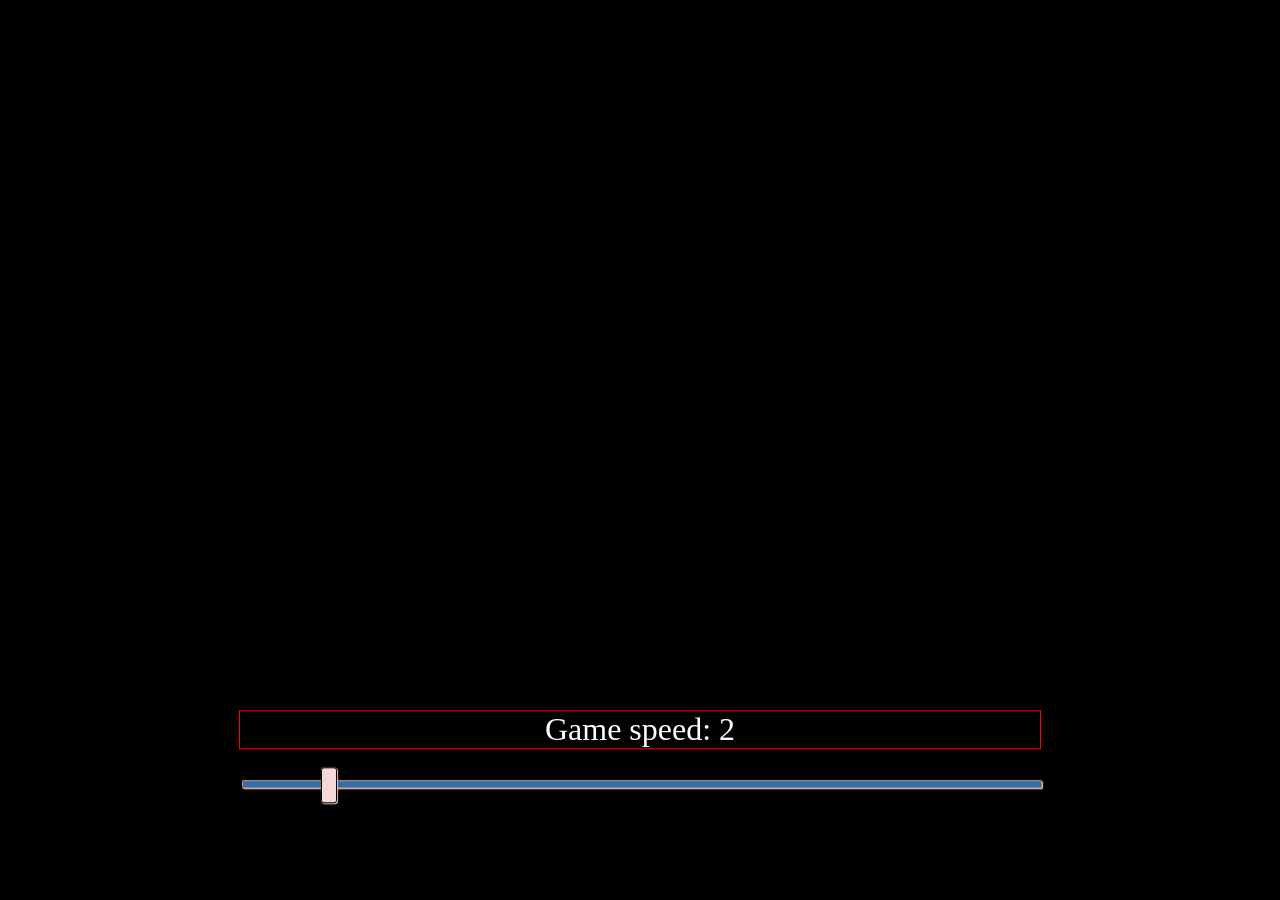
==== index.html @ 4b4e4761 "autoplay bugfix/ changing speed feature/ custom range input css" ====
<!doctype html>
<html lang="en">
  <head>
    <meta charset="UTF-8" />
    <meta http-equiv="X-UA-Compatible" content="IE=edge" />
    <meta name="viewport" content="width=device-width, initial-scale=1.0" />
    <title>Parallax Backgrounds</title>
    <link rel="stylesheet" href="styles.css" />
  </head>
  <body>
    <div id="container">
      <canvas id="canvas1"></canvas>
      <label for="slider">Game speed: <span id="showGameSpeed"></span></label>
      <input
        type="range"
        min="0"
        ,
        max="20"
        ,
        value="5"
        class="slider"
        id="slider"
      />
    </div>
    <!-- <audio controls src="./jam_music.wav" class="audio"></audio> -->
    <script src="./script.js"></script>
  </body>
</html>
---- styles.css ----
body {
  background: black;
}

/* audio {
  display: none;
} */

#container {
  position: absolute;
  width: 800px;

  transform: translate(-50%, -50%);
  top: 50%;
  left: 50%;
  font-size: 25px;
}

#canvas1 {
  position: relative;
  /* border: 3px solid white; */

  width: 800px;
  height: 600px;
}

#slider {
  -webkit-appearance: none;
  appearance: none;
  background: transparent;
  width: 100%;
  margin-top: 2rem;
}

#slider::-webkit-slider-thumb {
  -webkit-appearance: none;
}
#slider:focus {
  outline: 1px solid #f5deb3;
}

#slider::-ms-track {
  width: 100%;
  cursor: pointer;

  /* Hides the slider so custom styles can be added */
  background: transparent;
  border-color: transparent;
  color: transparent;
}

#slider::-webkit-slider-thumb {
  -webkit-appearance: none;
  border: 1px solid #000000;
  height: 36px;
  width: 16px;
  border-radius: 3px;
  background: #f4d8d8;

  cursor: pointer;
  margin-top: -14px; /* You need to specify a margin in Chrome, but in Firefox and IE it is automatic */
  box-shadow:
    1px 1px 1px #eab6b6,
    0px 0px 1px #ad8a8a; /* Add cool effects to your sliders! */
}
/* All the same stuff for Firefox */
#slider::-moz-range-thumb {
  box-shadow:
    1px 1px 1px #eab6b6,
    0px 0px 1px #ad8a8a;
  border: 1px solid #000000;
  height: 36px;
  width: 16px;
  border-radius: 3px;
  background: #f4d8d8;

  cursor: pointer;
}
/* All the same stuff for IE */
#slider::-ms-thumb {
  box-shadow:
    1px 1px 1px #eab6b6,
    0px 0px 1px #ad8a8a;
  border: 1px solid #ad8a8a;
  height: 36px;
  width: 16px;
  border-radius: 3px;
  background: #f4d8d8;
  cursor: pointer;
}

#slider::-webkit-slider-runnable-track {
  width: 100%;
  height: 8.4px;
  cursor: pointer;
  box-shadow:
    1px 1px 1px #eab6b6,
    0px 0px 1px #ad8a8a;
  background: #3071a9;
  border-radius: 1.3px;
  border: 0.2px solid #ad8a8a;
}

#slider:focus::-webkit-slider-runnable-track {
  /* background: #367ebd; */
  background: rgb(202, 62, 62);
}

input[type="range"]::-moz-range-track {
  width: 100%;
  height: 8.4px;
  cursor: pointer;
  box-shadow:
    1px 1px 1px #eab6b6,
    0px 0px 1px #ad8a8a;
  background: #3071a9;
  border-radius: 1.3px;
  border: 0.2px solid #ad8a8a;
}

input[type="range"]::-ms-track {
  width: 100%;
  height: 8.4px;
  cursor: pointer;
  background: transparent;
  border-color: transparent;
  border-width: 16px 0;
  color: transparent;
}

input[type="range"]::-ms-fill-lower {
  background: #2a6495;
  border: 0.2px solid #010101;
  border-radius: 2.6px;
  box-shadow:
    1px 1px 1px #eab6b6,
    0px 0px 1px #ad8a8a;
}
input[type="range"]:focus::-ms-fill-lower {
  background: rgb(202, 62, 62);
}
input[type="range"]::-ms-fill-upper {
  background: #3071a9;
  border: 0.2px solid #010101;
  border-radius: 2.6px;
  box-shadow:
    1px 1px 1px #000000,
    0px 0px 1px #0d0d0d;
}
input[type="range"]:focus::-ms-fill-upper {
  background: #367ebd;
}

label {
  font-size: 2rem;
  outline: 1px solid red;
  display: block;
  width: 100%;
  color: white;
  text-align: center;
}
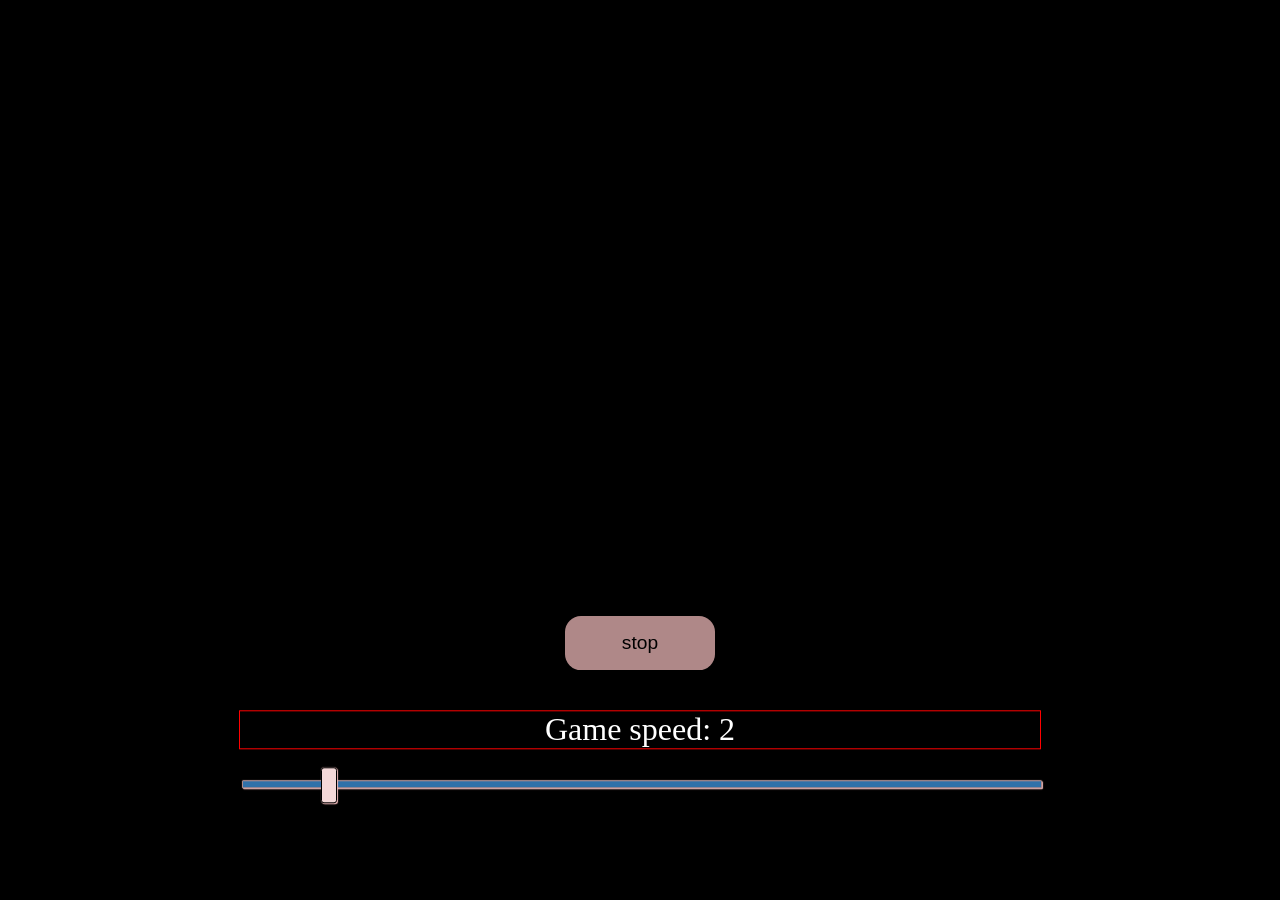
==== commit 9979302d: "adds stop btn feature" ====
--- a/index.html
+++ b/index.html
@@ -9,7 +9,7 @@
   </head>
   <body>
     <div id="container">
-      <canvas id="canvas1"></canvas>
+      <canvas id="canvas1"> </canvas>
       <label for="slider">Game speed: <span id="showGameSpeed"></span></label>
       <input
         type="range"
@@ -21,6 +21,8 @@
         class="slider"
         id="slider"
       />
+
+      <button class="stopBtn">stop</button>
     </div>
     <!-- <audio controls src="./jam_music.wav" class="audio"></audio> -->
     <script src="./script.js"></script>
--- a/styles.css
+++ b/styles.css
@@ -1,10 +1,7 @@
 body {
   background: black;
+  overflow-x: hidden;
 }
-
-/* audio {
-  display: none;
-} */
 
 #container {
   position: absolute;
@@ -14,14 +11,31 @@
   top: 50%;
   left: 50%;
   font-size: 25px;
+
+  padding: 0 1rem;
 }
 
 #canvas1 {
   position: relative;
   /* border: 3px solid white; */
 
-  width: 800px;
-  height: 600px;
+  width: 100%;
+  /* height: 600px; */
+  aspect-ratio: 4/3;
+}
+
+@media screen and (max-width: 800px) {
+  #container {
+    width: 400px;
+  }
+  body {
+    max-width: 500px;
+  }
+
+  #canvas1 {
+    width: 400px;
+    height: 300px;
+  }
 }
 
 #slider {
@@ -159,3 +173,25 @@
   color: white;
   text-align: center;
 }
+
+.stopBtn {
+  padding: 1rem;
+  font-size: 1.2rem;
+  width: 150px;
+  background-color: #eab6b6;
+  border: transparent;
+  border-radius: 1rem;
+  position: absolute;
+  top: 100%;
+  left: 50%;
+  transform: translate(-50%, -330%);
+  opacity: 0.75;
+  transition: opacity 0.5s ease-in-out;
+
+  cursor: pointer;
+}
+
+.stopBtn:hover,
+.stopBtn:active {
+  opacity: 1;
+}
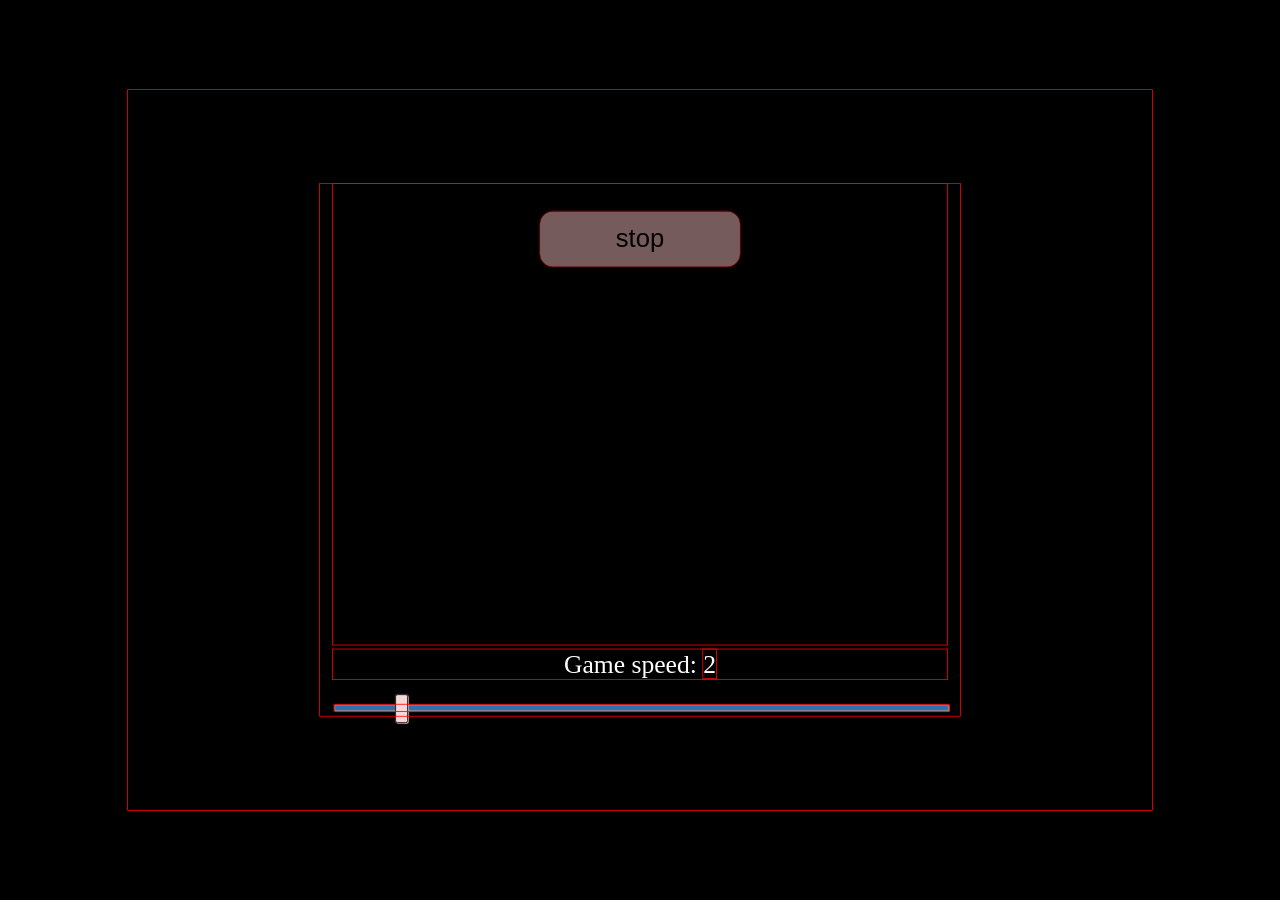
==== commit 71dc3bf8: "css fix + maxspeed decrease" ====
--- a/index.html
+++ b/index.html
@@ -17,7 +17,7 @@
         ,
         max="20"
         ,
-        value="5"
+        value="2"
         class="slider"
         id="slider"
       />
--- a/styles.css
+++ b/styles.css
@@ -1,6 +1,26 @@
+* {
+  outline: 1px solid red;
+}
+
+*,
+*::after,
+*::before {
+  box-sizing: border-box;
+}
+
+html,
+body {
+  margin: 0;
+  width: 100%;
+  /* overflow: hidden; */
+}
+
 body {
   background: black;
-  overflow-x: hidden;
+  min-height: 100dvh;
+  position: relative;
+
+  transform: scale(0.8);
 }
 
 #container {
@@ -22,20 +42,6 @@
   width: 100%;
   /* height: 600px; */
   aspect-ratio: 4/3;
-}
-
-@media screen and (max-width: 800px) {
-  #container {
-    width: 400px;
-  }
-  body {
-    max-width: 500px;
-  }
-
-  #canvas1 {
-    width: 400px;
-    height: 300px;
-  }
 }
 
 #slider {
@@ -167,7 +173,6 @@
 
 label {
   font-size: 2rem;
-  outline: 1px solid red;
   display: block;
   width: 100%;
   color: white;
@@ -176,16 +181,17 @@
 
 .stopBtn {
   padding: 1rem;
-  font-size: 1.2rem;
-  width: 150px;
+  font-size: 2rem;
+  width: 250px;
   background-color: #eab6b6;
   border: transparent;
   border-radius: 1rem;
   position: absolute;
-  top: 100%;
+  top: -1rem;
   left: 50%;
-  transform: translate(-50%, -330%);
-  opacity: 0.75;
+  translate: -50% -100%;
+
+  opacity: 0.5;
   transition: opacity 0.5s ease-in-out;
 
   cursor: pointer;
@@ -195,3 +201,32 @@
 .stopBtn:active {
   opacity: 1;
 }
+
+@media screen and (max-width: 800px) {
+  #container {
+    max-width: 400px;
+  }
+
+  #canvas1 {
+    width: 100%;
+  }
+}
+
+@media screen and (max-width: 420px) {
+  /* #container {
+    min-width: 300px;
+    padding: 0;
+  } */
+
+  body {
+    position: relative;
+    transform: scale(0.6);
+  }
+}
+
+@media screen and (min-width: 801px) {
+  .stopBtn {
+    top: 0;
+    translate: -50% 50%;
+  }
+}
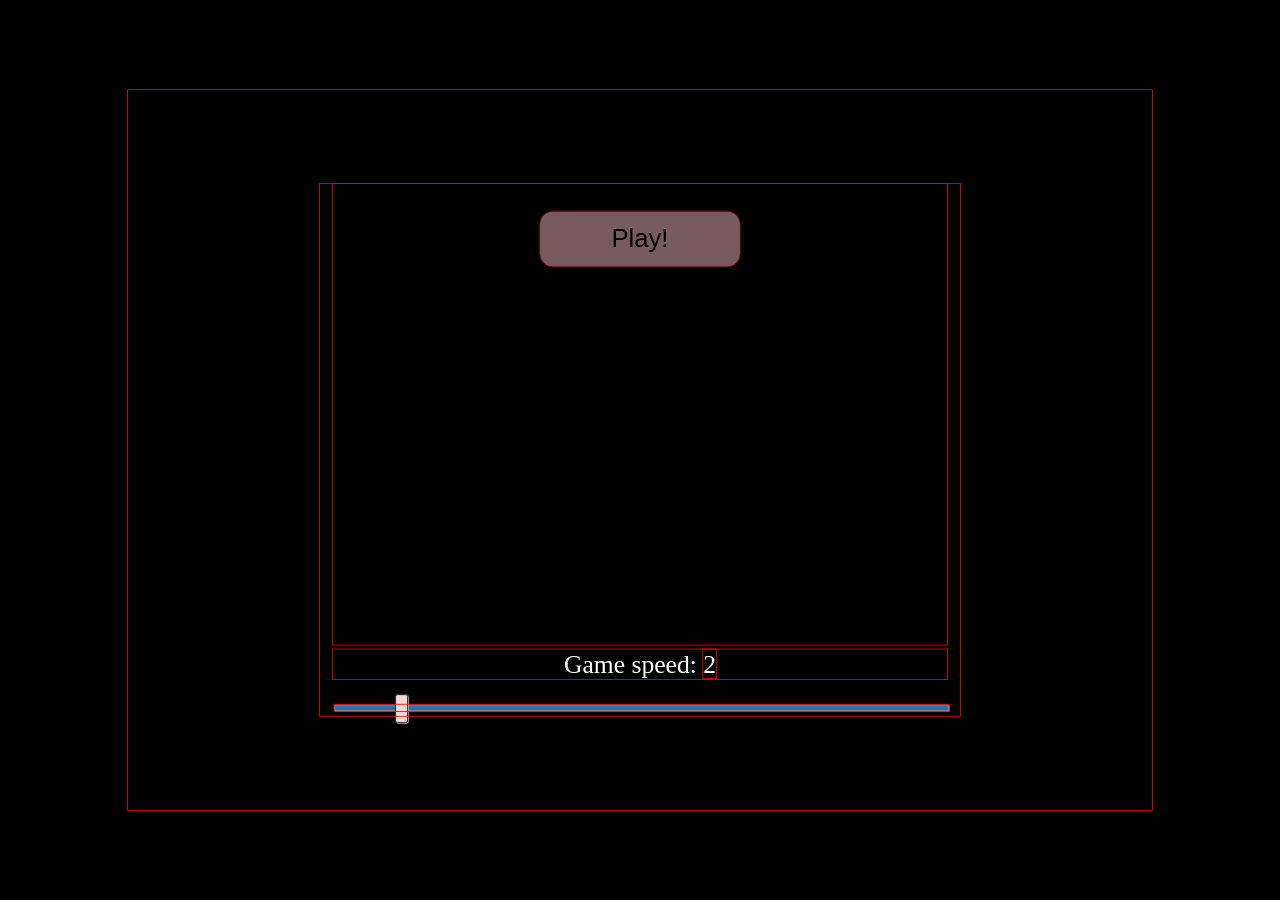
==== commit 10a11c70: "feature" ====
--- a/index.html
+++ b/index.html
@@ -22,7 +22,7 @@
         id="slider"
       />
 
-      <button class="stopBtn">stop</button>
+      <button class="stopBtn">play</button>
     </div>
     <!-- <audio controls src="./jam_music.wav" class="audio"></audio> -->
     <script src="./script.js"></script>
--- a/styles.css
+++ b/styles.css
@@ -180,6 +180,7 @@
 }
 
 .stopBtn {
+  text-transform: capitalize;
   padding: 1rem;
   font-size: 2rem;
   width: 250px;
@@ -195,6 +196,33 @@
   transition: opacity 0.5s ease-in-out;
 
   cursor: pointer;
+  animation: blink 3s linear 1.5s infinite;
+}
+
+.stopBtn::after {
+  content: "!";
+  /* color: #ea2020; */
+
+  animation: blink 3s linear infinite;
+}
+
+@keyframes blink {
+  0% {
+    /* opacity: 0; */
+    color: #ea2020;
+  }
+  20% {
+    /* opacity: 50%; */
+    color: #d620ea;
+  }
+  50% {
+    /* opacity: 70%; */
+    color: #ea8520;
+  }
+  70% {
+    /* opacity: 100%; */
+    color: #4520ea;
+  }
 }
 
 .stopBtn:hover,
